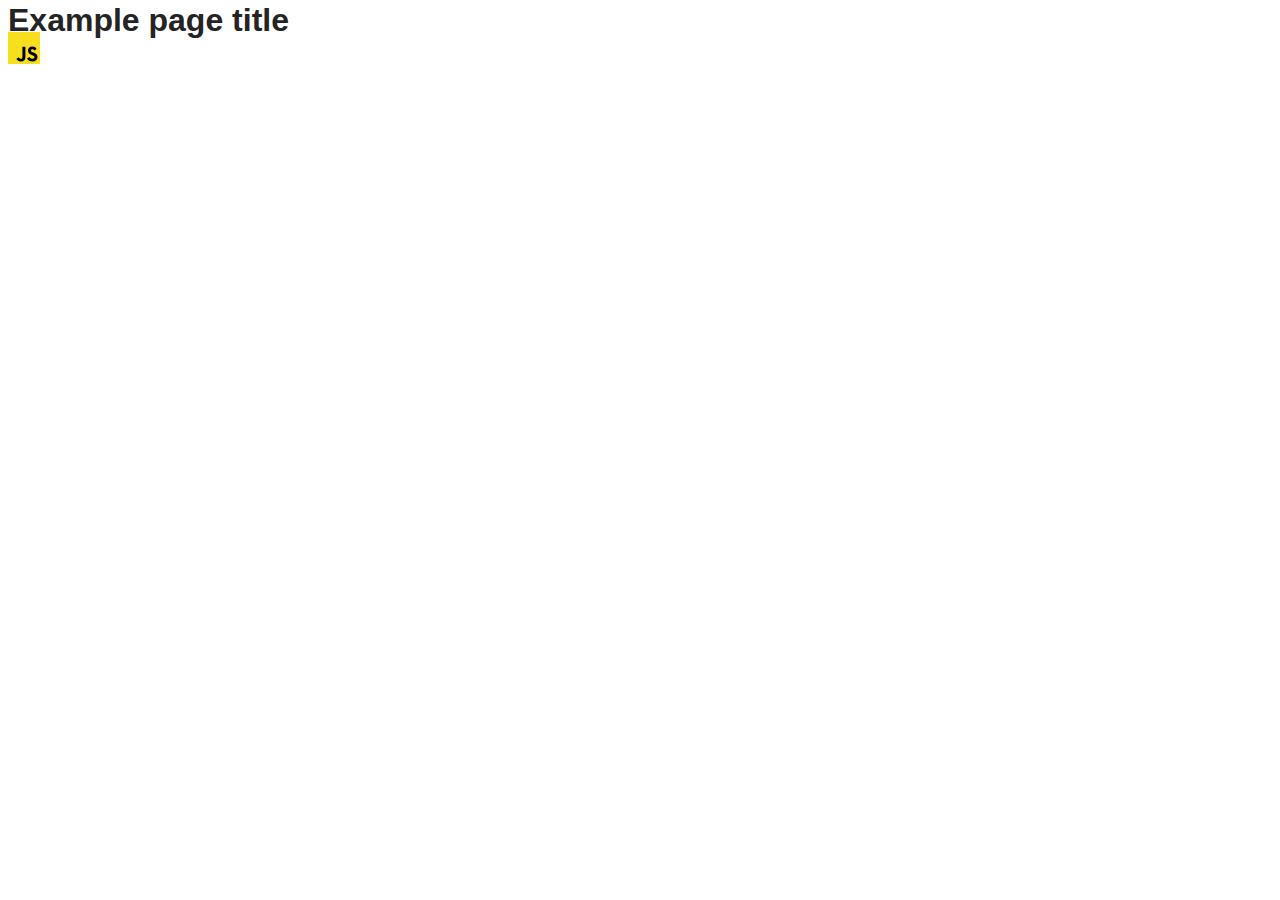
==== src/index.html @ b684a381 "Initial commit" ====
<!DOCTYPE html>
<html lang="en">
  <head>
    <meta charset="UTF-8" />
    <link rel="icon" type="image/svg+xml" href="/favicon.svg" />
    <meta name="viewport" content="width=device-width, initial-scale=1.0" />
    <title>Vanilla App Template</title>
    <link rel="stylesheet" href="./css/styles.css" />
  </head>
  <body>
    <load ="partials/header.html" />

    <section>
      <h1>Example page title</h1>
      <!-- Path to images as from index.html file -->
      <img src="./img/javascript.svg" alt="" />
    </section>

    <!-- Loads the specified .html file -->
    <load ="partials/vite-promo.html" />

    <script type="module" src="./main.js"></script>
  </body>
</html>
---- src/css/styles.css ----
/**
  |============================
  | include css partials with
  | default @import url()
  |============================
*/
@import url('./reset.css');
@import url('./vite-promo.css');
@import url('./header.css');

:root {
  font-family: Inter, Avenir, Helvetica, Arial, sans-serif;
  font-size: 16px;
  line-height: 24px;
  font-weight: 400;

  color: #242424;
  background-color: rgba(255, 255, 255, 0.87);

  font-synthesis: none;
  text-rendering: optimizeLegibility;
  -webkit-font-smoothing: antialiased;
  -moz-osx-font-smoothing: grayscale;
  -webkit-text-size-adjust: 100%;
}
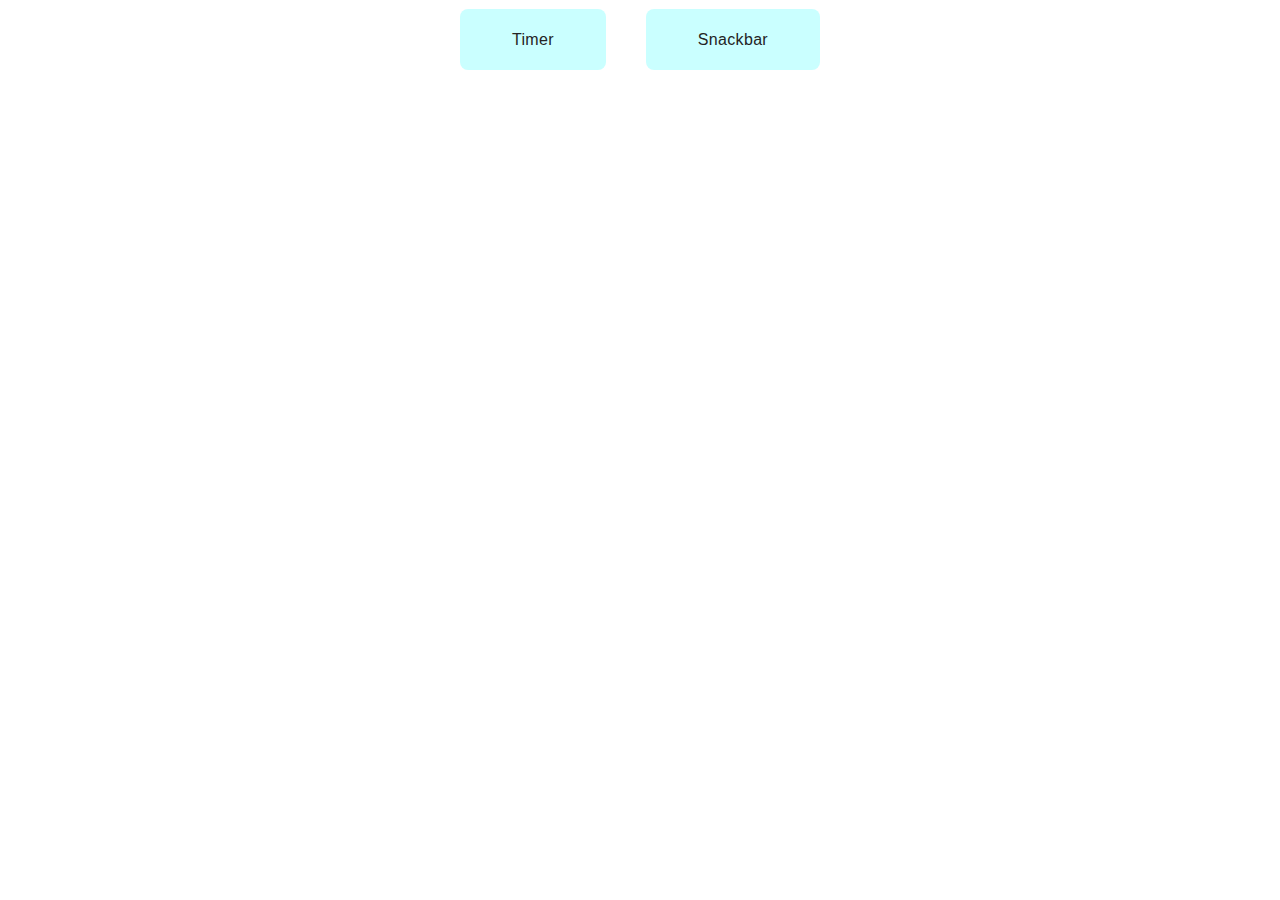
==== commit ffd6e190: "Create project and start work with task 1" ====
--- a/src/index.html
+++ b/src/index.html
@@ -7,18 +7,20 @@
     <title>Vanilla App Template</title>
     <link rel="stylesheet" href="./css/styles.css" />
   </head>
+
   <body>
-    <load ="partials/header.html" />
+    <header class="header">
+      <nav class="nav">
+        <ul class="nav-list">
+          <li class="nav-item">
+            <a href="./1-timer.html" class="nav-link">Timer</a>
+          </li>
 
-    <section>
-      <h1>Example page title</h1>
-      <!-- Path to images as from index.html file -->
-      <img src="./img/javascript.svg" alt="" />
-    </section>
-
-    <!-- Loads the specified .html file -->
-    <load ="partials/vite-promo.html" />
-
-    <script type="module" src="./main.js"></script>
+          <li class="nav-item">
+            <a href="./2-snackbar.html" class="nav-link">Snackbar</a>
+          </li>
+        </ul>
+      </nav>
+    </header>
   </body>
 </html>
--- a/src/css/styles.css
+++ b/src/css/styles.css
@@ -5,7 +5,6 @@
   |============================
 */
 @import url('./reset.css');
-@import url('./vite-promo.css');
 @import url('./header.css');
 
 :root {
